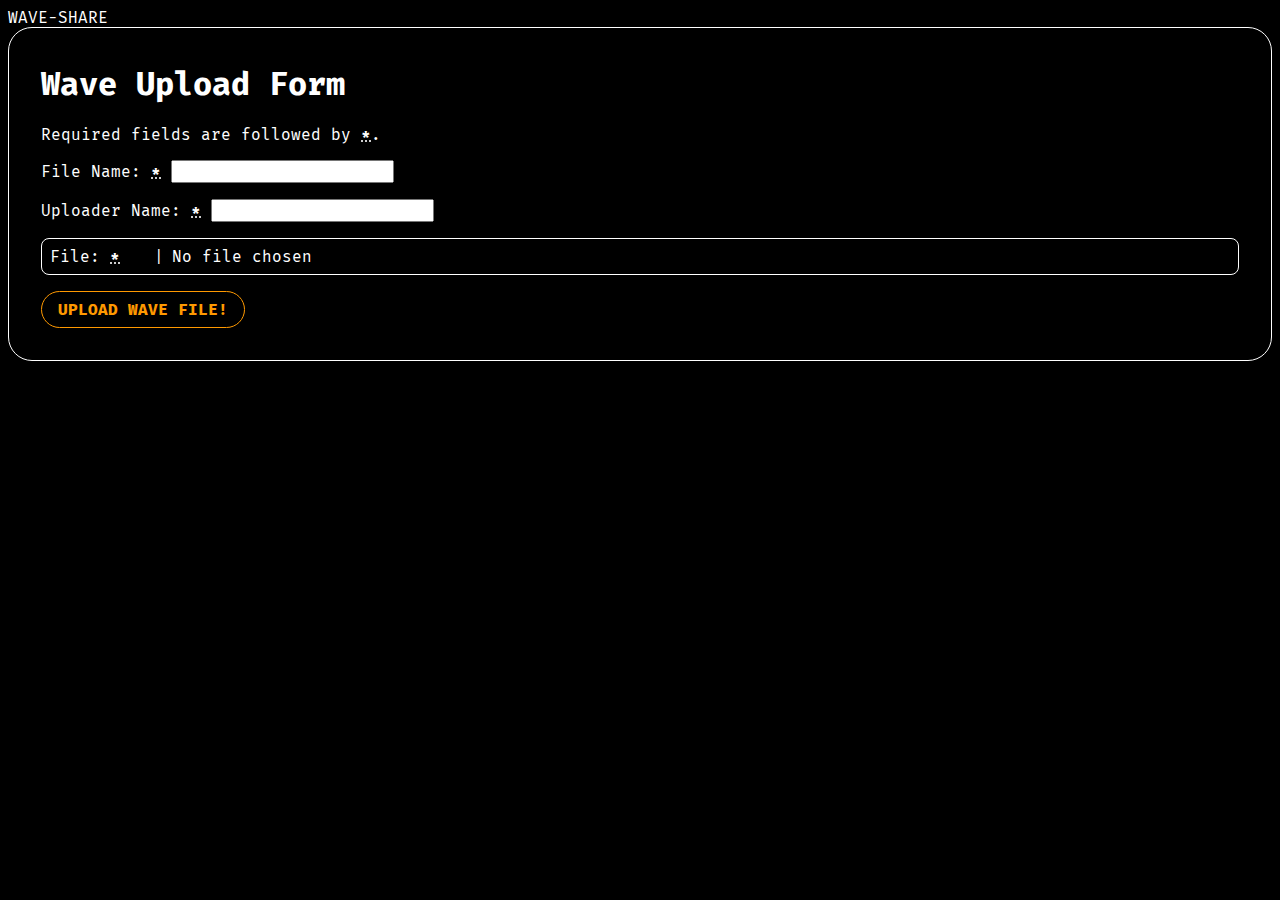
==== upload.html @ 7ec47b87 "Add JS to update file input labels" ====
<!DOCTYPE html>
<html lang="en">

<head>
    <meta charset="UTF-8">
    <meta http-equiv="X-UA-Compatible" content="IE=edge">
    <meta name="viewport" content="width=device-width, initial-scale=1.0">
    <link rel="stylesheet" href="css/styles.css">
    <script src="js/upload.js"></script>

    <title>WAVE-SHARE</title>
</head>

<body>
    <header>
        <span class="brand">wave-share</span>
    </header>
    <nav>
    </nav>
    <main>
        <form action="">
            <h1>Wave Upload Form</h1>
            <section>
                <p>Required fields are followed by <strong><abbr title="required">*</abbr></strong>.</p>
                <p>
                    <label for="fileName">File Name:
                        <strong><abbr title="required" aria-label="required">*</abbr></strong>
                    </label>
                    <input type="text" name="fileName" id="fileName">
                </p>
                <p>
                    <label for="uploaderName">Uploader Name:
                        <strong><abbr title="required" aria-label="required">*</abbr></strong>
                    </label>
                    <input type="text" name="uploaderName" id="uploaderName">
                </p>
                <p>
                    <label for="file" class="input-file">
                        <span class="input-file-label">
                            File:
                            <strong><abbr title="required" aria-label="required">*</abbr></strong>
                        </span>
                        <span class="input-file-selection">No file chosen</span>
                    </label>
                    <input type="file" name="file" id="file" accept="audio/wav">
                </p>
                <p>
                    <button type="submit" class="btn btn-orange">Upload Wave File!</button>
                </p>
            </section>
        </form>
    </main>

</body>

</html>
---- css/styles.css ----
/* ---------------------------------- */
/* Global styles used across the site */
/* ---------------------------------- */
@import url('https://fonts.googleapis.com/css?family=Fira+Mono&display=swap');

:root {
    --theme-black:#000000;
    --theme-white:#ffffff;
    --theme-orange:#ff9900;
}

html {
    font-family: "Fira Mono", monospace;
    font-size: 1rem;
    background-color: var(--theme-black);
    color: #ffffff;
}

/* "form reset" */
/* --> provide consistent base to work from */
button,
input,
select,
textarea {
  font-family: inherit;
  font-size: 100%;
  box-sizing: border-box;
  padding: 0; 
  margin: 0;
}

textarea {
  overflow: auto;
} 

form {
    border: 0.1rem solid var(--theme-white);
    border-radius: 1.5rem;
    padding: 1rem 2rem;
}

 input[type="file"]{
     /* Make the input field visually hidden to users
        while also maintaining its visibility to the browser
        for accessibility purposes (i.e., screen-readers and form-submission)
     */
     width: 0.01rem;
     height: 0.01rem;
     opacity: 0;
     overflow: hidden;


     /* Remove the input field from the normal document flow 
        so that it does not disrupt the positioning of sibling elements */
     position: absolute;
     z-index: 1;
}

.input-file{
    border:0.1rem solid var(--theme-white);
    border-radius: 0.5rem;
    cursor: pointer;
    display: block;
}

.input-file > span {
    display: inline-block;
    padding: 0.5rem;
}

.input-file > span:first-child {
    border-radius: inherit;
}

.input-file > span:last-child:before {
    content: '|';
    padding: 0.5rem;
}

.input-file:hover{
    background-color: var(--theme-orange);
    color: var(--theme-black);
}

/* CUSTOMIZATIONS */
.brand {
    text-transform: uppercase;
}

.btn {
    text-decoration: none;
    text-transform: uppercase;
    font-weight: 600;
    padding: 0.5rem 1rem;
}

.btn-orange {
    color: var(--theme-orange)  ;
    border: 0.1rem solid var(--theme-orange);
    border-radius: 1.5rem;
    background: transparent;
}

.btn-orange:hover, 
.btn-orange:focus
{
    background-color: var(--theme-orange);
    color: var(--theme-black);
    cursor: pointer;
}

/* TODO */
.row {
    display: flex;    
    flex-direction: row;
}

.col {
    display: flex;
    flex-direction: column;
}
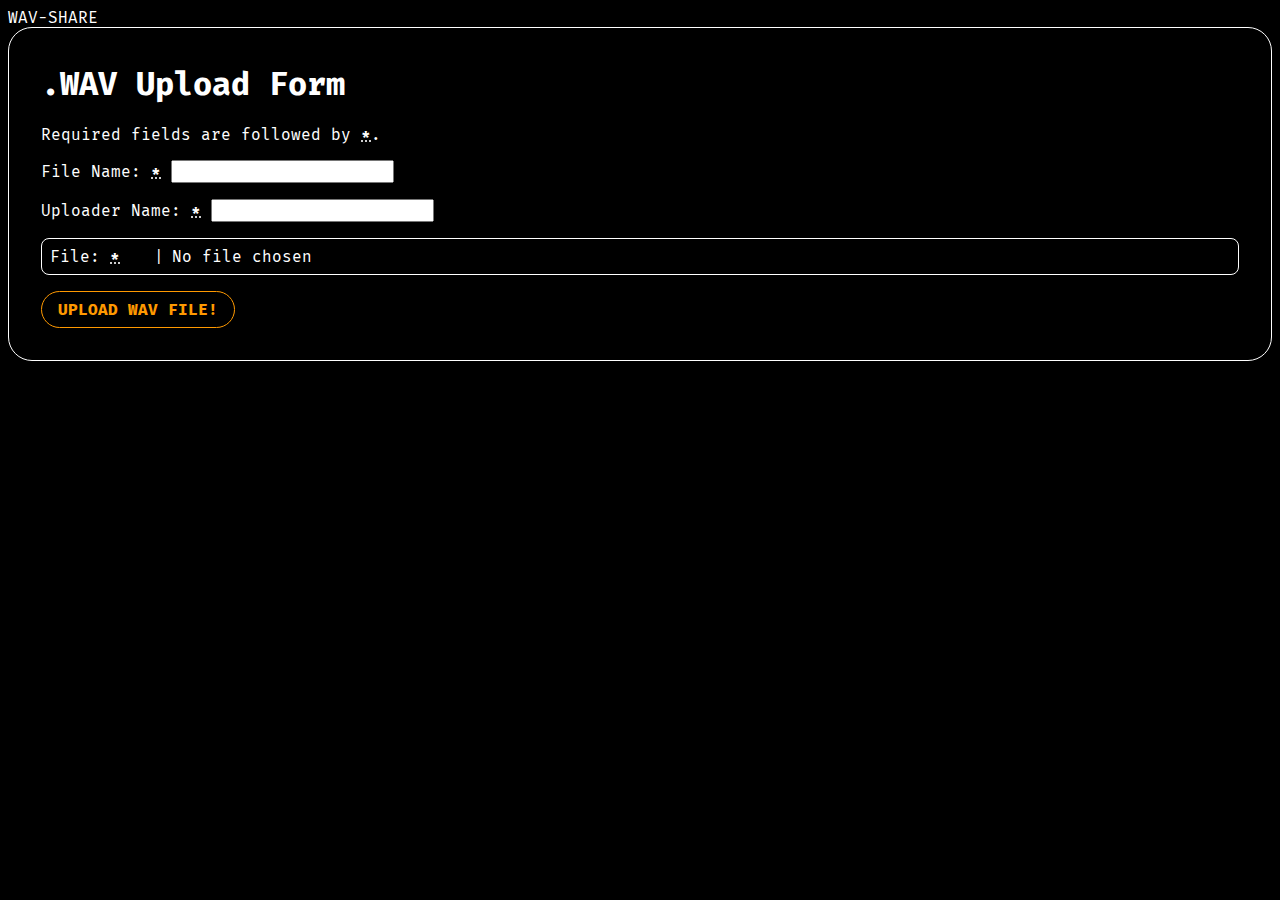
==== commit 17f7e538: "Change spelling" ====
--- a/upload.html
+++ b/upload.html
@@ -8,18 +8,18 @@
     <link rel="stylesheet" href="css/styles.css">
     <script src="js/upload.js"></script>
 
-    <title>WAVE-SHARE</title>
+    <title>WAV-SHARE</title>
 </head>
 
 <body>
     <header>
-        <span class="brand">wave-share</span>
+        <span class="brand">wav-share</span>
     </header>
     <nav>
     </nav>
     <main>
         <form action="">
-            <h1>Wave Upload Form</h1>
+            <h1>.WAV Upload Form</h1>
             <section>
                 <p>Required fields are followed by <strong><abbr title="required">*</abbr></strong>.</p>
                 <p>
@@ -43,9 +43,10 @@
                         <span class="input-file-selection">No file chosen</span>
                     </label>
                     <input type="file" name="file" id="file" accept="audio/wav">
+                    <input type="text" name="fileBase64Encoding" id="fileBase64Encoding" hidden>
                 </p>
                 <p>
-                    <button type="submit" class="btn btn-orange">Upload Wave File!</button>
+                    <button type="submit" class="btn btn-orange">Upload WAV File!</button>
                 </p>
             </section>
         </form>
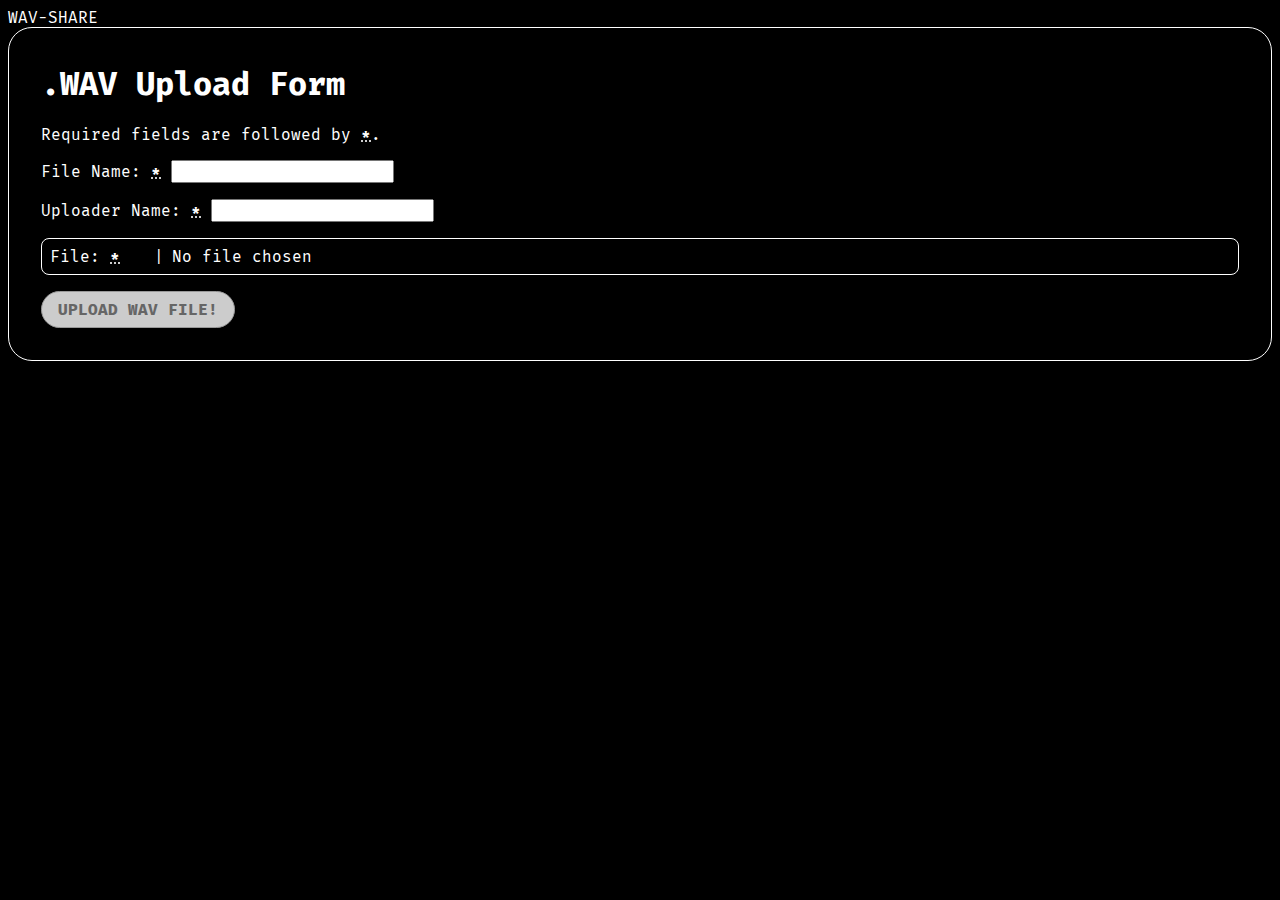
==== commit 5dd4262b: "Add id to form" ====
--- a/upload.html
+++ b/upload.html
@@ -18,7 +18,7 @@
     <nav>
     </nav>
     <main>
-        <form action="">
+        <form id="uploadForm">
             <h1>.WAV Upload Form</h1>
             <section>
                 <p>Required fields are followed by <strong><abbr title="required">*</abbr></strong>.</p>
@@ -46,7 +46,7 @@
                     <input type="text" name="fileBase64Encoding" id="fileBase64Encoding" hidden>
                 </p>
                 <p>
-                    <button type="submit" class="btn btn-orange">Upload WAV File!</button>
+                    <button id="uploadBtn" type="button" class="btn btn-orange">Upload WAV File!</button>
                 </p>
             </section>
         </form>
--- a/css/styles.css
+++ b/css/styles.css
@@ -109,6 +109,14 @@
     cursor: pointer;
 }
 
+.btn-orange:disabled {
+    border: 1px solid #999999;
+    background-color: #cccccc;
+    color: #666666;
+    cursor: not-allowed;
+    pointer-events: none;
+}
+
 /* TODO */
 .row {
     display: flex;    
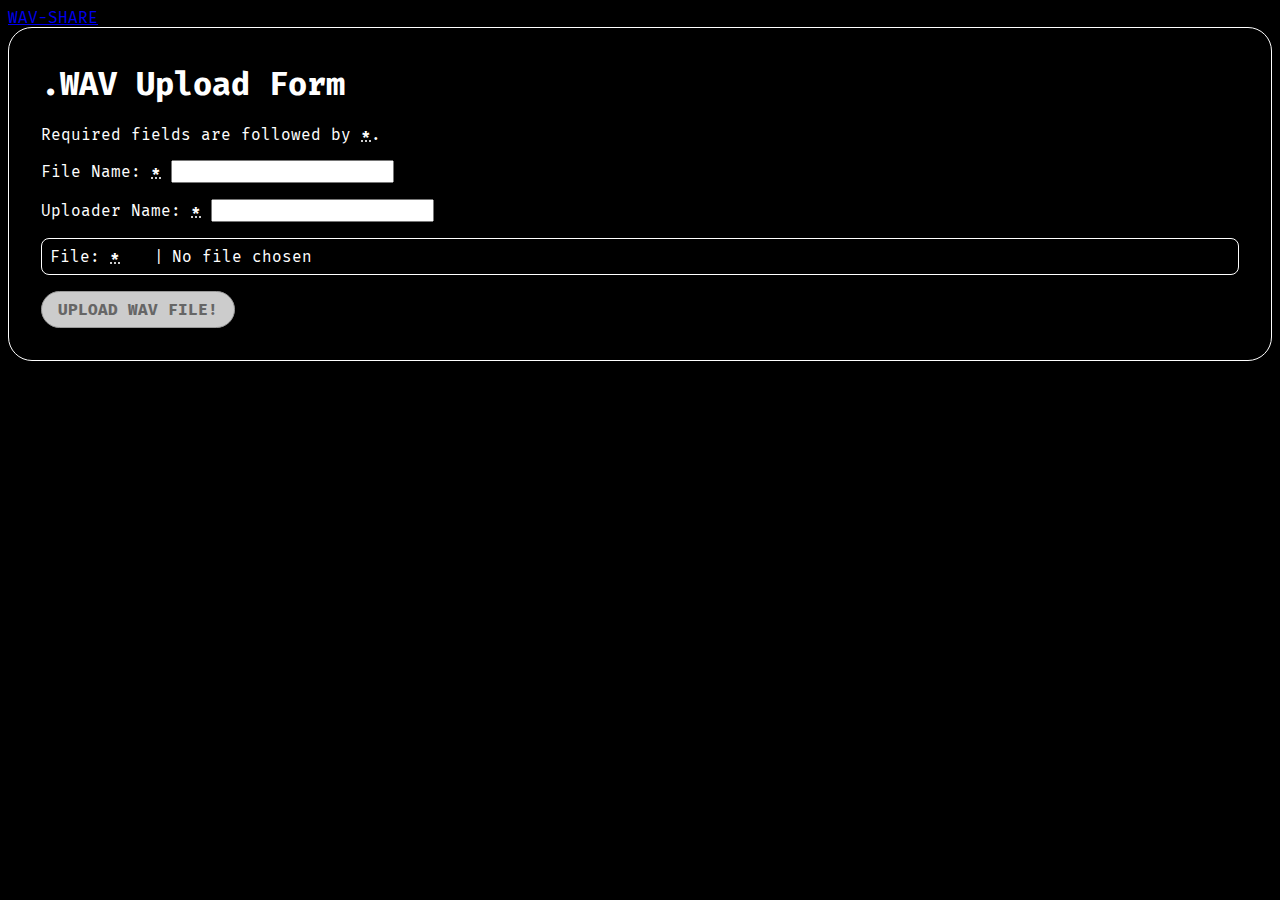
==== commit e4242711: "Add link to file display page" ====
--- a/upload.html
+++ b/upload.html
@@ -6,14 +6,14 @@
     <meta http-equiv="X-UA-Compatible" content="IE=edge">
     <meta name="viewport" content="width=device-width, initial-scale=1.0">
     <link rel="stylesheet" href="css/styles.css">
-    <script src="js/upload.js"></script>
+    <script defer src="js/upload.js"></script>
 
     <title>WAV-SHARE</title>
 </head>
 
 <body>
     <header>
-        <span class="brand">wav-share</span>
+        <span class="brand"><a href="wav.html">wav-share</a></span>
     </header>
     <nav>
     </nav>
@@ -23,16 +23,16 @@
             <section>
                 <p>Required fields are followed by <strong><abbr title="required">*</abbr></strong>.</p>
                 <p>
-                    <label for="fileName">File Name:
+                    <label for="audioFileName">File Name:
                         <strong><abbr title="required" aria-label="required">*</abbr></strong>
                     </label>
-                    <input type="text" name="fileName" id="fileName">
+                    <input type="text" name="audioFileName" id="audioFileName">
                 </p>
                 <p>
-                    <label for="uploaderName">Uploader Name:
+                    <label for="uploadedBy">Uploader Name:
                         <strong><abbr title="required" aria-label="required">*</abbr></strong>
                     </label>
-                    <input type="text" name="uploaderName" id="uploaderName">
+                    <input type="text" name="uploadedBy" id="uploadedBy">
                 </p>
                 <p>
                     <label for="file" class="input-file">
@@ -43,7 +43,7 @@
                         <span class="input-file-selection">No file chosen</span>
                     </label>
                     <input type="file" name="file" id="file" accept="audio/wav">
-                    <input type="text" name="fileBase64Encoding" id="fileBase64Encoding" hidden>
+                    <input type="text" name="encodedAudio" id="encodedAudio" hidden>
                 </p>
                 <p>
                     <button id="uploadBtn" type="button" class="btn btn-orange">Upload WAV File!</button>
